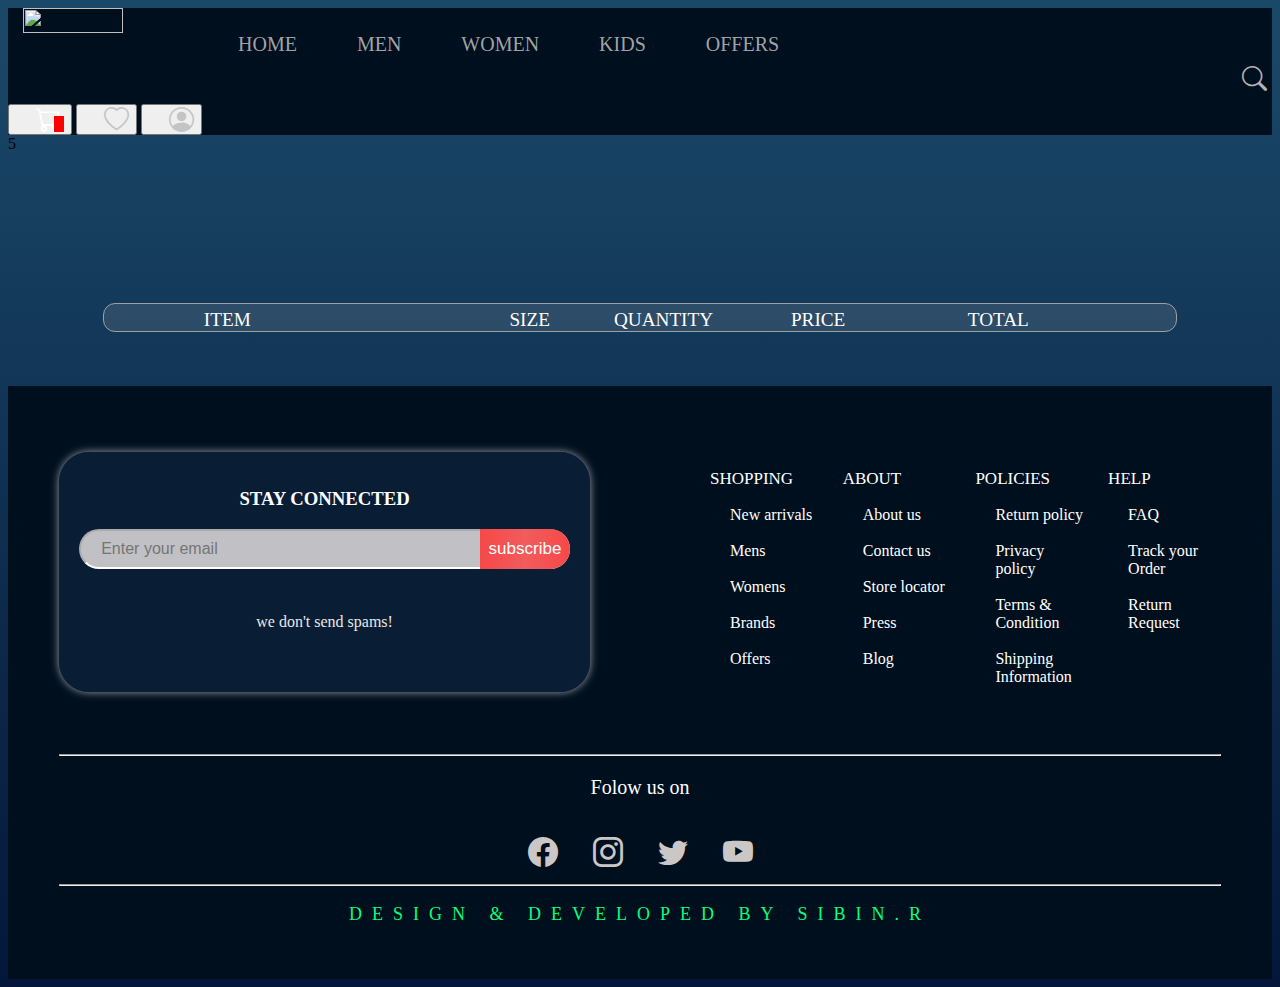
==== cart.html @ 04d4a380 "Add files via upload" ====
<!DOCTYPE.html>
<head>
    <link rel="stylesheet" type="text/css" href="ecom.css">
	<script src="./product.js"></script>
    <script src="./ecom.js"></script>

	<meta name="viewport" content="width=device-width,initial-scale=1">
	<link rel="stylesheet" href="https://cdn.jsdelivr.net/npm/bootstrap-icons@1.9.1/font/bootstrap-icons.css">
	<link rel="stylesheet" href="https://cdn.jsdelivr.net/npm/bootstrap@4.6.2/dist/css/bootstrap.min.css" integrity="sha384-xOolHFLEh07PJGoPkLv1IbcEPTNtaed2xpHsD9ESMhqIYd0nLMwNLD69Npy4HI+N" crossorigin="anonymous">
	<script src="https://cdn.jsdelivr.net/npm/jquery@3.5.1/dist/jquery.slim.min.js" integrity="sha384-DfXdz2htPH0lsSSs5nCTpuj/zy4C+OGpamoFVy38MVBnE+IbbVYUew+OrCXaRkfj" crossorigin="anonymous"></script>
	<script src="https://cdn.jsdelivr.net/npm/bootstrap@4.6.2/dist/js/bootstrap.bundle.min.js" integrity="sha384-Fy6S3B9q64WdZWQUiU+q4/2Lc9npb8tCaSX9FK7E8HnRr0Jz8D6OP9dO5Vg3Q9ct" crossorigin="anonymous"></script>

<title>cart</title>
</head>
<body>


    <div class="navbar navbar-expand-lg navbar-fixed-top " style="width:100%;height:auto;margin-top: 0px;">

        <a class="navbar-brand" href="./ecom.html">
            <img src="./images/pngegg.png" style="width: 100px;margin-left: 15px;height: 25px;">
        </a>
        <nav id="ul1" >
    
            <a href="ecom.html" id="nav">HOME </a>
        <a href="./mens.html"id="nav">MEN </a>
        <a href="./women.html"id="nav">WOMEN </a>
        <a href="./kids.html"id="nav">KIDS </a>
        <a href="#"id="nav">OFFERS</a>
             </nav>
             
             <form class="for1" style="margin-left:auto;">
                <input type="search" required placeholder="search product..">
                <i class="ai bi-search"  style="font-size: 25px;"></i>
              </form>
        

       
              <div class="btn-group">
                
                    
               <button class="btn" id="cart-pg"><i class="bi bi-cart" onclick="carts()" style="color:white"id="id1"><span class="badge" id="num"
                    style="padding:0 5px;font-size:14px;color:white;background-color:red;margin-left:-7px;margin-top:-12px"></span></i> </button>                   
   
        
                <button class="btn" ><i class="bi2 bi-heart" id="id2"></i></button>
                
    <button type="button" class="btn" id="form">
        <i class="bi2 bi-person-circle" id="id3"></i>
    </button>
    <script>
		document. getElementById("form"). onclick = function () {
			location. href ="./form.html";}
	</script>
    </div>
    <div class="ham" ><i class="bi bi-list" onclick="hamb()"></i></div>
</div>
  5
  
       <script>
       
      
     

      window.addEventListener('load',()=>
{
    var ant =JSON.parse(localStorage.getItem('ott'));    

    var yt=document.getElementById("num")

       if(localStorage.length==0){
       yt=style.visibility="None"
       }
       else{
       yt.innerHTML=localStorage.length

       }


let image=ant['pic']
let title=ant['head']
let size =ant['siz']
let price=ant['pr']
let quant=ant['qt']
console.log(image)
          let number = price.match(/(\d+)/);
          let int=parseInt(quant)
    let total=number[0]*int
    let cartrow = document.createElement("div")
    cartrow.classList.add("ti")
    var cartitem = document.getElementsByClassName("cart")[0]
    var cartrowitem = `
   
         <div class="class" style="max-width:100%;height:100px;overflow:hidden">
          <img src= "${image}" style="width:150px;height:90px;">
          <span class="ti1">${title}</span></div>
        
        <span class="ti2">${size} </span>
        <span class="ti3">${quant}</span>
        <span class="ti4">${price}</span>
        <span class="ti5">Rs ${total}/-</span>

        <div class="class1"><button class="btn-md btn-danger" type="button">X</button>
            </div>`
      


cartrow.innerHTML = cartrowitem
cartitem.append(cartrow)
 cartrow.getElementsByClassName("btn-danger")[0].addEventListener('click',remove)
 function remove(event){
    localStorage.removeItem('ott')
                    var c=event.target
                    c.parentElement.parentElement.remove()
                 }}
 
)


           </script>
<div class="cart">
            <div class="div" style="display:flex;max-width:75%;margin-top: 5px;
            font-size: 1.5vw;margin-left: 100px;margin-right:60px;color: white;">
             <label style=" width: 38%;" >ITEM</label>
             <label style=" width: 13%;">SIZE</label>
             <label style=" width: 22%;">QUANTITY</label>
             <label style=" width: 22%;">PRICE</label>
             <label style=" width: 0%;">TOTAL</label>
            </div>      
   
        </div>
            <script>
                var a=document.getElementsByClassName("btn-danger")
                for(var i=0;i<a.length;i++){
                var b=a[i]
                 b.addEventListener('click',remove)
                 function remove(event){
                    var c=event.target
                    c.parentElement.parentElement.remove()
                 }}
             </script>
        <style>
          @media(max-width:700px){
            .class{
                width: 200px;
            }
          }
         .ti1{
            font-size: 1.3vw;
            padding-top:30px;
            line-height: 40px; 
         }
           .ti2,.ti3,.ti4,.ti5{
                padding-top:30px;
                line-height: 40px;  
                font-size: 1.6vw;
              
            }
            .class{
                padding: 5px 5px 5px 5px;
            }
            .td{margin-top:1.6vw;
                margin-left: 77px;
                color: white;
            }
         
            .cart{
                margin-right: auto;
                margin-left: auto;
                margin-top: 150px;
                box-sizing: border-box;
                border: 1px solid rgb(161, 160, 160);
                border-radius: 12px;
                background-color: #b1b1b12a;
                width: 85%;
                overflow: hidden;

            }
            
.ti1 { float: center; width:10%; }
.ti2 { float: left; width: 8%; }
.ti3 { float: left; width: 5%; }
.ti4 { float: left; width: 10%; }

.ti5{ float: left; width: 10%;  }

            .ti{
              
                box-sizing: border-box;
                border: 1px solid rgb(161, 160, 160);
                display:inline-flex;
                flex-direction: row;
                justify-content: space-around;
                width: 100%;
                height:auto;
                background-color: #0c0c0c36;
                color: white;
                margin-top: 10px;
                
            }
            .btn-danger{
                margin-top:30px;
                line-height: 40px;  
                font-size: 20px;
               
            }
            body{
                background-image: linear-gradient(rgb(27, 73, 105),rgb(4, 23, 59));

            }
            </style>
            	
	<br><br><br>
          

<div class="footer">
	<div class="footer2">	
<div class="contain" id="footer">
	<h3 style="color: white;margin-top: 16px;">STAY CONNECTED</h3>
	<div id="form2">
	<input type="email"id="email" placeholder="Enter your email" >
<button id="submit">subscribe</button></div><br>
<p style="color: rgb(232, 232, 232);">we don't send spams! </p>
</div>

<div class="content">
<div id="os1">
<p style="margin-left: 20px;font-size: 17px;">SHOPPING</p>
	<ol><li>New arrivals</li><br><br>
	<li>Mens</li><br><br>
	<li>Womens</li><br><br>
	<li>Brands</li><br><br>
	<li>Offers</li></ol>
	</div>

<div id="os2">
	<p style="margin-left: 20px;font-size: 17px;">ABOUT</p>
	<ul>	<li>About us</li><br><br>
		<li>Contact us</li><br><br>
		<li>Store locator</li><br><br>
		<li>Press</li><br><br>
		<li>Blog</li></ul>
		</div>


		<div id="os3">
			<p style="margin-left: 20px;font-size: 17px;">	POLICIES</p>
			<ul>	<li>Return policy</li><br><br>
				<li>Privacy policy</li><br><br>
				<li>Terms & Condition</li><br><br>
				<li>Shipping Information</li><br>
			</ul>
				</div>
				<div id="os4">
					<p style="margin-left: 20px;font-size: 17px;">HELP</p>
					<ul>	<li>FAQ</li><br><br>
						<li>Track your Order</li><br><br>
						<li>Return Request</li><br><br>
						
					</ul>
						</div></div></div><br><br><br>
<hr>
						<div id="span">
							<p style="color:rgb(255, 255, 255);font-size: 20px;text-align: center; " >Folow us on</p><br>
						<div class="icons" style="display:flex;margin:auto;gap:35px;justify-content: center;">
							<i class="bi bi-facebook" id="social1" ></i>
							<i class="bi bi-instagram"  id="social2"></i>
							<i class="bi bi-twitter"  id="social3"></i>
							<i class="bi bi-youtube" id="social4"></i>	
						</div></div>
<hr>
<p style=" text-align:center;color:rgb(8, 255, 123);letter-spacing:10px;font-size:18px">DESIGN & DEVELOPED BY SIBIN.R</p>
</div>
</body>
</html>
---- ecom.css ----
#land{
	display: grid;
	grid-template-columns:  1fr 1fr;
	grid-template-rows: 1fr ;
	background-image:url("./images/wave-haikei.png" );
	max-width: 100%; 
	height: auto;
	 background-repeat: no-repeat;
	 background-size: cover;
	 padding-top: 5vw;
	 
	
}
#landimg{
	margin: auto;
	max-width:100% ;
	height: auto;
	
}

.shoe{
max-width:100%;
height: auto;
}
.shoe:hover{
	transform: rotate(45deg);
	transition: ease-in-out 0.5s;
}
.section{
	max-width: 580px;
	height: auto;
	display:flex;
	flex-direction:column;
	row-gap: 60px;

}
.text{margin-top: 20px;
	align-self: flex-end;
	max-width: 580px;
	max-height: 450px;
	color: white;
	padding:20px;
	backdrop-filter: blur(40px);
	border-color: white;
	border-width: 5px;
	box-sizing: border-box;
	background: rgba(1, 1, 1, 0.02);
	box-shadow: 0 8px 20px 0 rgba(52, 52, 52, 0.37);
	backdrop-filter: blur( 4px );
	border-radius: 10px;
	border: 1px solid rgba(255, 255, 255, 0.156);	
}
.group{
	display: inline-flex;
	justify-content: space-between;
	
}
@media(max-width:950px){
#land{
	padding:0px;
	display: grid;
	grid-template-columns: 1fr ;
	max-width: 100%;
	height:auto;


}
#landimg{

	justify-content: center;
	margin-top:60px;
}
.shoe{
	max-width: 80%;
	height: auto;
}


.section{
	width:80%;
	display: flex;
	margin:auto;
	margin-bottom: 10px;
}

.group{
	display: grid;
	grid-template-columns: 1fr;
	gap: 30px;
	max-width:100%;
	height: auto;
}
}


#q{
	margin-left: 150px;
}

#nav.active{
	color: white;
}
#nav{
	text-decoration: none;
	font-size: 20px;
	border-width: 3px solid;
	border-color: coral;
	box-sizing: border-box;
	color: rgba(189, 189, 189, 0.872);
	margin-left: 30px;
}

#nav:hover{
		box-sizing: border-box;
	border-width: 4px;
	color: white;
	border-color: green;
	
}
 
form{
    position:relative;
    top: 10;
    transform: translate(0%,0%);
    transition: all 0.5s;
    width: 50px;
    height: 32px;
    background:none;
    box-sizing: border-box;
    border-radius: 25px;
    border: 4px solid none;
    padding: 10px;
}

input{
    position: absolute;
    top: 0;
    left: 0;
    width: 100%;;
    height: 32px;
    line-height: 30px;
    outline: 0;
    border-width: 10 solid;
	border-color: white;
    display: none;
    font-size: 1em;
    border-radius: 20px;
    padding: 0 20px;
}

.ai{
    box-sizing: border-box;
    padding: 0px;
    width: 35px;
    height: 32px;
    position: absolute;
    top: 0;
    right: 0;
    border-radius: 50%;
    color: #b3b3b7;
    text-align: center;
    font-size: 25px;
    transition: all 1s;
}

form:hover
{
    width:155px;
    cursor: pointer;
	top: 10px;
}

form:hover input
{
    display: block;
	top:0;
}

form:hover .ai
{
    background: #07051a;
    color: white;
	top: 0;
	padding: 1;
	display: block;
}
.navbar{

	background-color:#000f1e;
	max-width:100%;
	height:auto;
	margin-top: 20px;
	
	
	}
	
#ul1
{
width: 45%;
column-gap: 30px;
display: flex;
margin-left: 200px;

}

.ham {
    display: none;
}
@media(max-width:1200px)
{
	.navbar{
		max-width:100%;
	}
	
	.ham{
		color: rgba(189, 189, 189, 0.872);
		font-size: 28px;
		margin-top: 0px;
		display: block;
		position: relative;
	}
	.ham:hover{
		color:rgb(255, 255, 255);}
		#nav{
			text-decoration: none;
			font-size: 20px;
			display: block;
			color: rgba(189, 189, 189, 0.872);
		}
		
#ul1
{
	width:100%;
	background-color:#000f1e5d;
	backdrop-filter: blur(50px);
text-align: center;
margin-top: 200px;
padding: 10px;
margin-left: 0px;
}

.btn-group{
	display:none;
	flex-direction: column;
	width: 30px;
	height:20px;
	font-size: 10px;
	position: absolute;
	padding-top: 50px;

}
#id1,#id2,#id3{
	display: none;
}
	#ul1{
			display: none;
			position: absolute;
			
}
.form:hover{
	width:150px;
}
}

#id1,#id2,#id3{
	color: rgba(189, 189, 189, 0.872);
	font-size: 25px;
    margin-left: 20px;
	margin-top: 0px;
}
#id1:hover{
   color:rgb(255, 255, 255);
   transition: ease .0s;
}
#id2:hover{
   color:rgb(255, 255, 255);
   transition: ease .0s;
}
#id3:hover{
	 color:rgb(255, 255, 255);
	transition: ease .0s;
}



.shop{
	
background-color: rgba(1, 1, 1, 0.25);
padding: 10px;
border-radius:6px;
font-size: 1vw;
border-width: 2px;
border-color:rgb(32, 209, 212);
border-style: solid;
color: white;
}

.shop:hover{
	box-shadow:0px 0px 10px 0px rgb(3, 250, 254);
	color: rgb(255, 255, 255);
	border-color:  rgb(32, 209, 212);
	background-color:rgba(255, 255, 255, 0.053); ;
	backdrop-filter:blur(30px);
}
.cardl{
	padding: 5px;
	background: rgba(1, 1, 1, 0.088);
	box-shadow: 0 8px 20px 0 rgba(52, 52, 52, 0.37);
backdrop-filter: blur( 4px );
border-radius: 10px;
border: 1px solid rgba( 255, 255, 255, 0.18 );	
max-width:275px;
max-height:80px;

}
.cardl:hover{
	box-shadow: 0 8px 20px 0 rgba(183, 183, 183, 0.68);
	background: rgba(244, 50, 50, 0.277);
	
	backdrop-filter: blur( 4px );
	border-radius: 10px;
	border: 1px solid rgba( 255, 255, 255, 0.18 );	
}
.card-img{
transform: scale(1.35);
	
}
.card-img:hover{
	transform: scale(1.55);
		
	}
.look{
	height: 55px;
	width:250px;
	background-color:rgba(225, 198, 206, 0.53);
	padding:15px;
	font-size: 1.3vw;
}
 .look:hover{
	background-color:rgba(251, 221, 221, 0.867);
	color:black;

}


.card-deck
{ justify-content:center;
	gap: 20px;
	margin-top: 40px;
	display:flex;
	width: 100%;
}
@media(max-width:750px){
	.card-deck  {
        align-items: center;
        margin-top: 40px;
        display:flex;
        flex-direction: column;
        width: 100%;
        column-gap: 20px;
        row-gap: 20px;
        height: auto;
    }

.cards{
	display: flex;
	flex-direction: column;
	position: relative;
	width: 235px;
	height: auto;
margin: auto;
}

}
.cards{
width: 240px;
box-sizing: border-box;
height: auto;
position: relative;
border-radius: 15px; 
background-color: #ff9db24b;
box-shadow:0px 0px 2px 0px rgb(243, 242, 242);
}

.cards:hover{
box-shadow:0px 0px 4px 0px rgb(255, 3, 121);
background-image: linear-gradient( #fadfe7,rgb(250, 145, 145));

}
.card-img-top{
	
	background-color: rgba(255, 255, 255, 0.024);
	height: 180px;
	padding: 15px;
	border-radius: 15px;
width: 250px;
}
.like1{
	color:rgb(255, 28, 115);	
}
#like{
font-size: 20px;
color: rgb(187, 185, 185);}

#like:hover{
color:rgb(255, 28, 115);
}


#card-body{
	background-color: rgba(255, 255, 255, 0.051);
	width:100%;
	height:auto;
	padding: 10px 10px;
	position: relative;

}
.bi-star-fill{
	color:rgb(227, 194, 3);
}

.product-detail{
	color: rgb(0, 0, 0);

}
#size{
	margin-left: -20px;
	text-align:left;
	font-size: 18px;
	list-style: none;

}
li{
	display: inline;
}

#size1{
	text-align:center;
	box-sizing: border-box;
	border-radius: 100%;
	background-color:rgba(255, 179, 202, 0.995);
	color: black;
	width: 20px;
	font-size: 13px;
	height: 20px;
	text-decoration: none;
	line-height: 21px;
	display: inline-block;
}
#size1:hover{
	background-color:rgb(255, 83, 163);}
#size1.check{
	background-color:rgb(255, 83, 163);}

#price{
	box-sizing: border-box;
	border-color: deeppink;
	font-weight: bolder;
	background-color:rgba(255, 179, 202, 0.995);
	color: black;
	height: 27px;
	width: 120px;
	text-decoration: none;
font-size: 11px;
border-radius: 30px;
margin-left: 5px;

}
#price:hover{
	background-image:linear-gradient(to right,rgb(255, 69, 69), rgb(253, 118, 181));
}


.carousel-inner img{
	border-radius: 30px;
	height:450px;
	width: 98.5%;
	margin-top:10px;
	margin-bottom: 5px;
	margin-left: 10px;
}
.carousel-item{
	max-height: 500px;
}
@media(max-width:750px)
{
	.carousel-item{
		max-height: 220px;
	}
	.carousel-inner img{
		height:200px ;
	}

}
  #card2 
  {  
	margin-top: 10px;
	max-width:100%;
column-gap: 20px;
display:flex;
max-height: 600px;
padding: 10px;
background-size:cover;
align-items: center;
background: rgba(253, 253, 253, 0.064);
box-shadow: 0 8px 22px 0 rgba(195, 174, 174, 0.37);
backdrop-filter: blur( 4px );
border-radius: 10px;
border: 1px solid rgba( 255, 255, 255, 0.18 );	

}
@media(max-width:750px){
	#card2{
	display: grid;
    height: 600px;
	row-gap: 30px;
grid-row:3 ;
	}
	.card{
	height: 200px;
	}
}
h1{
	margin-top: 0;
	text-align: center;
	color: rgb(255, 255, 255);

}

  #men,#women,#kids{
width: 170px;
height: 40px;
position: absolute;
top: 80%;
left: 30%;
background-color: rgb(255, 42, 4);
font-weight: 17px;
font-size: 17px;
color: rgb(255, 255, 255);
box-sizing: border-box;
border: none;


  }
   #men:hover,#women:hover,#kids:hover{
	  background-color: rgb(255, 255, 255);
	  color: rgb(255, 42, 4);
  }
  #c1{
	overflow: hidden;
	max-width: auto;
height: auto;
justify-content: space-around;

  }
  #c1:hover{
	  transform:scale(1.05);
	transition:ease-in-out .4s;
	
  }
 

.brands{
	padding: 15px;
	display: flex;
	flex-direction: row;
	justify-content:space-evenly;
	
	background-image:linear-gradient(to right,rgb(255, 145, 151),rgb(251, 53, 102),rgb(255, 0, 55));
}
.pic{
	max-width: 100px;
	height: 100px;
}
@media(max-width:750px){
	
	.pic{
		max-width: 40px;
		height: 50px;
	}
}

.footer{
	padding: 4vh 4vw;
	max-height:auto;
	max-width: 100%;
	background-color:#000f1e;

	

}
.footer2{
	text-align: center;
	display: grid;
	grid-template-columns: repeat(2,1fr);
	grid-gap: 100px;
	
}
#footer{
	background-color: #0e2741a3;
	border-radius: 30px;
	border-width: 10px white;
	box-shadow: 0px 0px 8px 0px rgba(255, 255, 255, 0.611);
	height:200px;
	max-width:auto;
	margin-top:30px;
	padding: 20px 20px 20px 20px;
	
}
#form2{
	border-radius: 0px solid;
	height: 50px;
	position: relative;
	max-width: auto;
	margin-top: 0px;
	
}
#email{
	display: block;
	position: absolute;
	max-width: auto;
	height: 40px;
	background-color: rgba(243, 236, 236, 0.791);
	
	

	}
#submit{
	background-image:linear-gradient(to right,rgb(246, 72, 72),rgb(241, 92, 92),rgb(246, 72, 72));
	border-color: white;
	color: white;
	width:90px;
	height:40px;
	float: right;
	border-radius: 30px;
	position:relative;
	border-top-left-radius: 0px;
	border-bottom-left-radius:0px;
	border-style:none;
	font-size: 17px;
}
#submit:hover{
transform:scale(1.04);
}
#span{
	height:100px;
	max-width:auto;
margin: auto;
justify-content: center;

}
.content{
	display:grid;
	margin-top: 30px;
	grid-template-columns: 1fr 1fr 1fr 1fr;

	 
}
@media(max-width:750px){
	.footer2{
		display: grid;
		grid-template-columns: 1fr;
		}

	.content{
		
		margin: auto;
		display: grid;
		grid-template-columns:1fr 1fr ;
		row-gap: 100px;
	}

}


#social1,#social2,#social3,#social4{
	font-size: 30px;
	color: rgb(203, 199, 199);
	
}
#social1:hover{
	color: rgb(6, 127, 255);
	transform:scale(1.22);
}
#social2:hover{
	color: rgb(255, 101, 139);
	transform:scale(1.22);
}

#social3:hover{
	color: rgb(60, 190, 255);
	transform:scale(1.22);
}
#social4:hover{
	color: rgb(245, 3, 3);
	transform:scale(1.22);
}

#os1,#os2,#os3,#os4{

	display: table-row;
	color: #ffffff;
	background-color:none;
	height: 150px;
	max-width:auto;
	text-align:left;
	list-style: none;
	row-gap: 20px;	
	
}
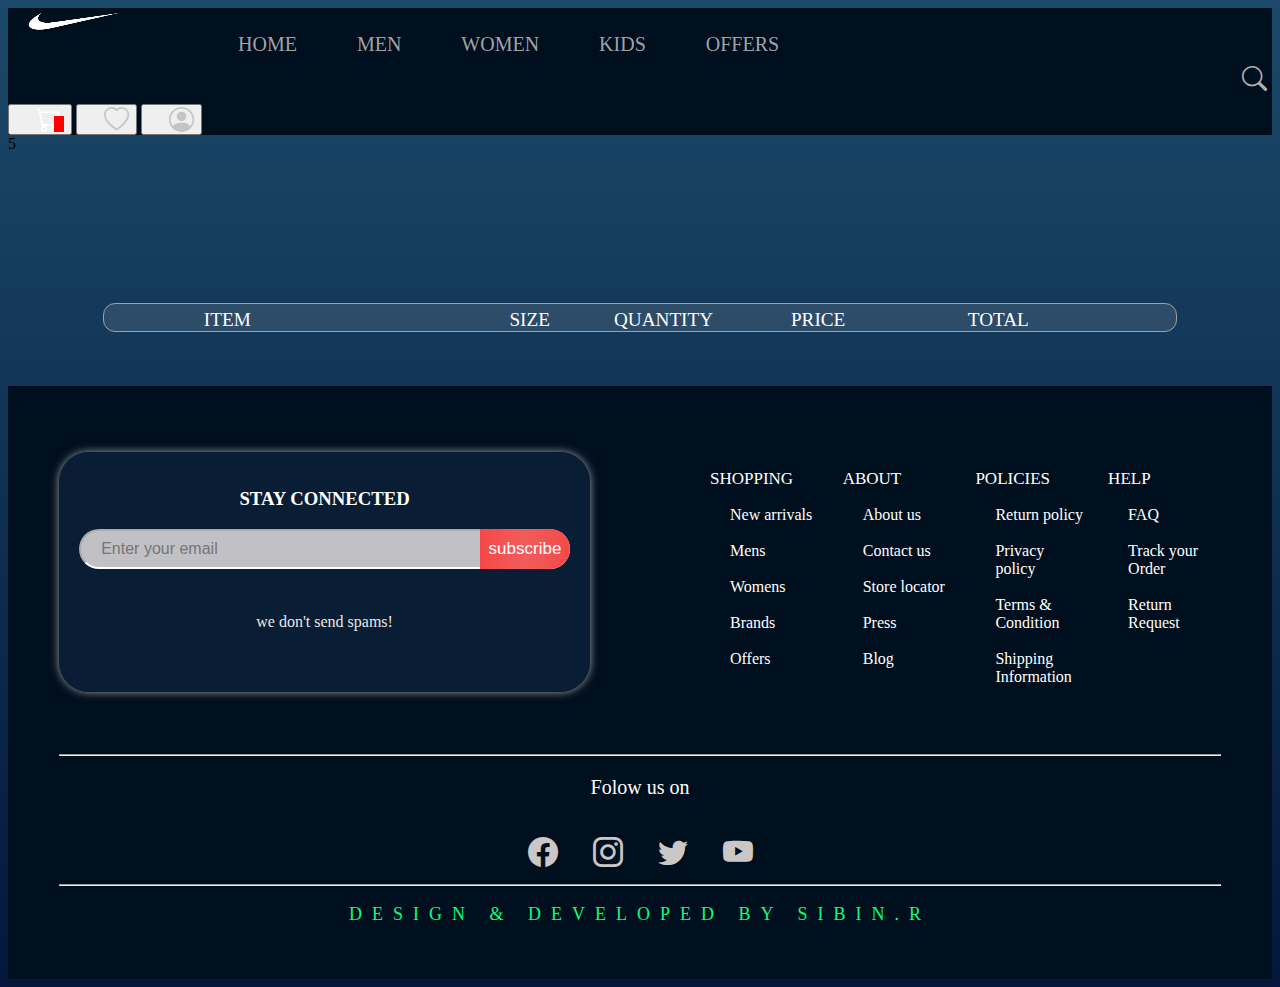
==== commit 8eb48d05: "Add files via upload" ====
--- a/cart.html
+++ b/cart.html
@@ -1,8 +1,8 @@
 <!DOCTYPE.html>
 <head>
-    <link rel="stylesheet" type="text/css" href="ecom.css">
+    <link rel="stylesheet" type="text/css" href="index.css">
 	<script src="./product.js"></script>
-    <script src="./ecom.js"></script>
+    <script src="./index.js"></script>
 
 	<meta name="viewport" content="width=device-width,initial-scale=1">
 	<link rel="stylesheet" href="https://cdn.jsdelivr.net/npm/bootstrap-icons@1.9.1/font/bootstrap-icons.css">
@@ -17,7 +17,7 @@
 
     <div class="navbar navbar-expand-lg navbar-fixed-top " style="width:100%;height:auto;margin-top: 0px;">
 
-        <a class="navbar-brand" href="./ecom.html">
+        <a class="navbar-brand" href="./index.html">
             <img src="./images/pngegg.png" style="width: 100px;margin-left: 15px;height: 25px;">
         </a>
         <nav id="ul1" >
--- a/index.css
+++ b/index.css
@@ -0,0 +1,716 @@
+
+
+
+
+#land{
+	display: grid;
+	grid-template-columns:  1fr 1fr;
+	grid-template-rows: 1fr ;
+	background-image:url("./images/wave-haikei.png" );
+	max-width: 100%; 
+	height: auto;
+	 background-repeat: no-repeat;
+	 background-size: cover;
+	 padding-top: 5vw;
+	 
+	
+}
+#landimg{
+	margin: auto;
+	max-width:100% ;
+	height: auto;
+	
+}
+
+.shoe{
+max-width:100%;
+height: auto;
+}
+.shoe:hover{
+	transform: rotate(45deg);
+	transition: ease-in-out 0.5s;
+}
+.section{
+	max-width: 580px;
+	height: auto;
+	display:flex;
+	flex-direction:column;
+	row-gap: 60px;
+
+}
+.text{margin-top: 20px;
+	align-self: flex-end;
+	max-width: 580px;
+	max-height: 450px;
+	color: white;
+	padding:20px;
+	backdrop-filter: blur(40px);
+	border-color: white;
+	border-width: 5px;
+	box-sizing: border-box;
+	background: rgba(1, 1, 1, 0.02);
+	box-shadow: 0 8px 20px 0 rgba(52, 52, 52, 0.37);
+	backdrop-filter: blur( 4px );
+	border-radius: 10px;
+	border: 1px solid rgba(255, 255, 255, 0.156);	
+}
+.group{
+	display: inline-flex;
+	justify-content: space-between;
+	
+}
+@media(max-width:950px){
+#land{
+	padding:0px;
+	display: grid;
+	grid-template-columns: 1fr ;
+	max-width: 100%;
+	height:auto;
+
+
+}
+#landimg{
+
+	justify-content: center;
+	margin-top:60px;
+}
+.shoe{
+	max-width: 80%;
+	height: auto;
+}
+
+
+.section{
+	width:80%;
+	display: flex;
+	margin:auto;
+	margin-bottom: 10px;
+}
+
+.group{
+	display: grid;
+	grid-template-columns: 1fr;
+	gap: 30px;
+	max-width:100%;
+	height: auto;
+}
+}
+
+
+#q{
+	margin-left: 150px;
+}
+
+#nav.active{
+	color: white;
+}
+#nav{
+	text-decoration: none;
+	font-size: 20px;
+	border-width: 3px solid;
+	border-color: coral;
+	box-sizing: border-box;
+	color: rgba(189, 189, 189, 0.872);
+	margin-left: 30px;
+}
+
+#nav:hover{
+		box-sizing: border-box;
+	border-width: 4px;
+	color: white;
+	border-color: green;
+	
+}
+ 
+form{
+    position:relative;
+    top: 10;
+    transform: translate(0%,0%);
+    transition: all 0.5s;
+    width: 50px;
+    height: 32px;
+    background:none;
+    box-sizing: border-box;
+    border-radius: 25px;
+    border: 4px solid none;
+    padding: 10px;
+}
+
+input{
+    position: absolute;
+    top: 0;
+    left: 0;
+    width: 100%;;
+    height: 32px;
+    line-height: 30px;
+    outline: 0;
+    border-width: 10 solid;
+	border-color: white;
+    display: none;
+    font-size: 1em;
+    border-radius: 20px;
+    padding: 0 20px;
+}
+
+.ai{
+    box-sizing: border-box;
+    padding: 0px;
+    width: 35px;
+    height: 32px;
+    position: absolute;
+    top: 0;
+    right: 0;
+    border-radius: 50%;
+    color: #b3b3b7;
+    text-align: center;
+    font-size: 25px;
+    transition: all 1s;
+}
+
+form:hover
+{
+    width:155px;
+    cursor: pointer;
+	top: 10px;
+}
+
+form:hover input
+{
+    display: block;
+	top:0;
+}
+
+form:hover .ai
+{
+    background: #07051a;
+    color: white;
+	top: 0;
+	padding: 1;
+	display: block;
+}
+.navbar{
+
+	background-color:#000f1e;
+	max-width:100%;
+	height:auto;
+	margin-top: 20px;
+	
+	
+	}
+	
+#ul1
+{
+width: 45%;
+column-gap: 30px;
+display: flex;
+margin-left: 200px;
+
+}
+
+.ham {
+    display: none;
+}
+@media(max-width:1200px)
+{
+	.navbar{
+		max-width:100%;
+	}
+	
+	.ham{
+		color: rgba(189, 189, 189, 0.872);
+		font-size: 28px;
+		margin-top: 0px;
+		display: block;
+		position: relative;
+	}
+	.ham:hover{
+		color:rgb(255, 255, 255);}
+		#nav{
+			text-decoration: none;
+			font-size: 20px;
+			display: block;
+			color: rgba(189, 189, 189, 0.872);
+		}
+		
+#ul1
+{
+	width:100%;
+	background-color:#000f1e5d;
+	backdrop-filter: blur(50px);
+text-align: center;
+margin-top: 200px;
+padding: 10px;
+margin-left: 0px;
+}
+
+.btn-group{
+	display:none;
+	flex-direction: column;
+	width: 30px;
+	height:20px;
+	font-size: 10px;
+	position: absolute;
+	padding-top: 50px;
+
+}
+#id1,#id2,#id3{
+	display: none;
+}
+	#ul1{
+			display: none;
+			position: absolute;
+			
+}
+.form:hover{
+	width:150px;
+}
+}
+
+#id1,#id2,#id3{
+	color: rgba(189, 189, 189, 0.872);
+	font-size: 25px;
+    margin-left: 20px;
+	margin-top: 0px;
+}
+#id1:hover{
+   color:rgb(255, 255, 255);
+   transition: ease .0s;
+}
+#id2:hover{
+   color:rgb(255, 255, 255);
+   transition: ease .0s;
+}
+#id3:hover{
+	 color:rgb(255, 255, 255);
+	transition: ease .0s;
+}
+
+
+
+.shop{
+	
+background-color: rgba(1, 1, 1, 0.25);
+padding: 10px;
+border-radius:6px;
+font-size: 1vw;
+border-width: 2px;
+border-color:rgb(32, 209, 212);
+border-style: solid;
+color: white;
+}
+
+.shop:hover{
+	box-shadow:0px 0px 10px 0px rgb(3, 250, 254);
+	color: rgb(255, 255, 255);
+	border-color:  rgb(32, 209, 212);
+	background-color:rgba(255, 255, 255, 0.053); ;
+	backdrop-filter:blur(30px);
+}
+.cardl{
+	padding: 5px;
+	background: rgba(1, 1, 1, 0.088);
+	box-shadow: 0 8px 20px 0 rgba(52, 52, 52, 0.37);
+backdrop-filter: blur( 4px );
+border-radius: 10px;
+border: 1px solid rgba( 255, 255, 255, 0.18 );	
+max-width:275px;
+max-height:80px;
+
+}
+.cardl:hover{
+	box-shadow: 0 8px 20px 0 rgba(183, 183, 183, 0.68);
+	background: rgba(244, 50, 50, 0.277);
+	
+	backdrop-filter: blur( 4px );
+	border-radius: 10px;
+	border: 1px solid rgba( 255, 255, 255, 0.18 );	
+}
+.card-img{
+transform: scale(1.35);
+	
+}
+.card-img:hover{
+	transform: scale(1.55);
+		
+	}
+.look{
+	height: 55px;
+	width:250px;
+	background-color:rgba(225, 198, 206, 0.53);
+	padding:15px;
+	font-size: 1.3vw;
+}
+ .look:hover{
+	background-color:rgba(251, 221, 221, 0.867);
+	color:black;
+
+}
+
+
+.card-deck
+{ justify-content:center;
+	gap: 20px;
+	margin-top: 40px;
+	display:flex;
+	width: 100%;
+}
+@media(max-width:750px){
+	.card-deck  {
+        align-items: center;
+        margin-top: 40px;
+        display:flex;
+        flex-direction: column;
+        width: 100%;
+        column-gap: 20px;
+        row-gap: 20px;
+        height: auto;
+    }
+
+.cards{
+	display: flex;
+	flex-direction: column;
+	position: relative;
+	width: 235px;
+	height: auto;
+margin: auto;
+}
+
+}
+.cards{
+width: 240px;
+box-sizing: border-box;
+height: auto;
+position: relative;
+border-radius: 15px; 
+background-color: #ff9db24b;
+box-shadow:0px 0px 2px 0px rgb(243, 242, 242);
+}
+
+.cards:hover{
+box-shadow:0px 0px 4px 0px rgb(255, 3, 121);
+background-image: linear-gradient( #fadfe7,rgb(250, 145, 145));
+
+}
+.card-img-top{
+	
+	background-color: rgba(255, 255, 255, 0.024);
+	height: 180px;
+	padding: 15px;
+	border-radius: 15px;
+width: 250px;
+}
+.like1{
+	color:rgb(255, 28, 115);	
+}
+#like{
+font-size: 20px;
+color: rgb(187, 185, 185);}
+
+#like:hover{
+color:rgb(255, 28, 115);
+}
+
+
+#card-body{
+	background-color: rgba(255, 255, 255, 0.051);
+	width:100%;
+	height:auto;
+	padding: 10px 10px;
+	position: relative;
+
+}
+.bi-star-fill{
+	color:rgb(227, 194, 3);
+}
+
+.product-detail{
+	color: rgb(0, 0, 0);
+
+}
+#size{
+	margin-left: -20px;
+	text-align:left;
+	font-size: 18px;
+	list-style: none;
+
+}
+li{
+	display: inline;
+}
+
+#size1{
+	text-align:center;
+	box-sizing: border-box;
+	border-radius: 100%;
+	background-color:rgba(255, 179, 202, 0.995);
+	color: black;
+	width: 20px;
+	font-size: 13px;
+	height: 20px;
+	text-decoration: none;
+	line-height: 21px;
+	display: inline-block;
+}
+#size1:hover{
+	background-color:rgb(255, 83, 163);}
+#size1.check{
+	background-color:rgb(255, 83, 163);}
+
+#price{
+	box-sizing: border-box;
+	border-color: deeppink;
+	font-weight: bolder;
+	background-color:rgba(255, 179, 202, 0.995);
+	color: black;
+	height: 27px;
+	width: 120px;
+	text-decoration: none;
+font-size: 11px;
+border-radius: 30px;
+margin-left: 5px;
+
+}
+#price:hover{
+	background-image:linear-gradient(to right,rgb(255, 69, 69), rgb(253, 118, 181));
+}
+
+
+.carousel-inner img{
+	border-radius: 30px;
+	height:450px;
+	width: 98.5%;
+	margin-top:10px;
+	margin-bottom: 5px;
+	margin-left: 10px;
+}
+.carousel-item{
+	max-height: 500px;
+}
+@media(max-width:750px)
+{
+	.carousel-item{
+		max-height: 220px;
+	}
+	.carousel-inner img{
+		height:200px ;
+	}
+
+}
+  #card2 
+  {  
+	margin-top: 10px;
+	max-width:100%;
+column-gap: 20px;
+display:flex;
+max-height: 600px;
+padding: 10px;
+background-size:cover;
+align-items: center;
+background: rgba(253, 253, 253, 0.064);
+box-shadow: 0 8px 22px 0 rgba(195, 174, 174, 0.37);
+backdrop-filter: blur( 4px );
+border-radius: 10px;
+border: 1px solid rgba( 255, 255, 255, 0.18 );	
+
+}
+@media(max-width:750px){
+	#card2{
+	display: grid;
+    height: 600px;
+	row-gap: 30px;
+grid-row:3 ;
+	}
+	.card{
+	height: 200px;
+	}
+}
+h1{
+	margin-top: 0;
+	text-align: center;
+	color: rgb(255, 255, 255);
+
+}
+
+  #men,#women,#kids{
+width: 170px;
+height: 40px;
+position: absolute;
+top: 80%;
+left: 30%;
+background-color: rgb(255, 42, 4);
+font-weight: 17px;
+font-size: 17px;
+color: rgb(255, 255, 255);
+box-sizing: border-box;
+border: none;
+
+
+  }
+   #men:hover,#women:hover,#kids:hover{
+	  background-color: rgb(255, 255, 255);
+	  color: rgb(255, 42, 4);
+  }
+  #c1{
+	overflow: hidden;
+	max-width: auto;
+height: auto;
+justify-content: space-around;
+
+  }
+  #c1:hover{
+	  transform:scale(1.05);
+	transition:ease-in-out .4s;
+	
+  }
+ 
+
+.brands{
+	padding: 15px;
+	display: flex;
+	flex-direction: row;
+	justify-content:space-evenly;
+	
+	background-image:linear-gradient(to right,rgb(255, 145, 151),rgb(251, 53, 102),rgb(255, 0, 55));
+}
+.pic{
+	max-width: 100px;
+	height: 100px;
+}
+@media(max-width:750px){
+	
+	.pic{
+		max-width: 40px;
+		height: 50px;
+	}
+}
+
+.footer{
+	padding: 4vh 4vw;
+	max-height:auto;
+	max-width: 100%;
+	background-color:#000f1e;
+
+	
+
+}
+.footer2{
+	text-align: center;
+	display: grid;
+	grid-template-columns: repeat(2,1fr);
+	grid-gap: 100px;
+	
+}
+#footer{
+	background-color: #0e2741a3;
+	border-radius: 30px;
+	border-width: 10px white;
+	box-shadow: 0px 0px 8px 0px rgba(255, 255, 255, 0.611);
+	height:200px;
+	max-width:auto;
+	margin-top:30px;
+	padding: 20px 20px 20px 20px;
+	
+}
+#form2{
+	border-radius: 0px solid;
+	height: 50px;
+	position: relative;
+	max-width: auto;
+	margin-top: 0px;
+	
+}
+#email{
+	display: block;
+	position: absolute;
+	max-width: auto;
+	height: 40px;
+	background-color: rgba(243, 236, 236, 0.791);
+	
+	
+
+	}
+#submit{
+	background-image:linear-gradient(to right,rgb(246, 72, 72),rgb(241, 92, 92),rgb(246, 72, 72));
+	border-color: white;
+	color: white;
+	width:90px;
+	height:40px;
+	float: right;
+	border-radius: 30px;
+	position:relative;
+	border-top-left-radius: 0px;
+	border-bottom-left-radius:0px;
+	border-style:none;
+	font-size: 17px;
+}
+#submit:hover{
+transform:scale(1.04);
+}
+#span{
+	height:100px;
+	max-width:auto;
+margin: auto;
+justify-content: center;
+
+}
+.content{
+	display:grid;
+	margin-top: 30px;
+	grid-template-columns: 1fr 1fr 1fr 1fr;
+
+	 
+}
+@media(max-width:750px){
+	.footer2{
+		display: grid;
+		grid-template-columns: 1fr;
+		}
+
+	.content{
+		
+		margin: auto;
+		display: grid;
+		grid-template-columns:1fr 1fr ;
+		row-gap: 100px;
+	}
+
+}
+
+
+#social1,#social2,#social3,#social4{
+	font-size: 30px;
+	color: rgb(203, 199, 199);
+	
+}
+#social1:hover{
+	color: rgb(6, 127, 255);
+	transform:scale(1.22);
+}
+#social2:hover{
+	color: rgb(255, 101, 139);
+	transform:scale(1.22);
+}
+
+#social3:hover{
+	color: rgb(60, 190, 255);
+	transform:scale(1.22);
+}
+#social4:hover{
+	color: rgb(245, 3, 3);
+	transform:scale(1.22);
+}
+
+#os1,#os2,#os3,#os4{
+
+	display: table-row;
+	color: #ffffff;
+	background-color:none;
+	height: 150px;
+	max-width:auto;
+	text-align:left;
+	list-style: none;
+	row-gap: 20px;	
+	
+}
+   
+	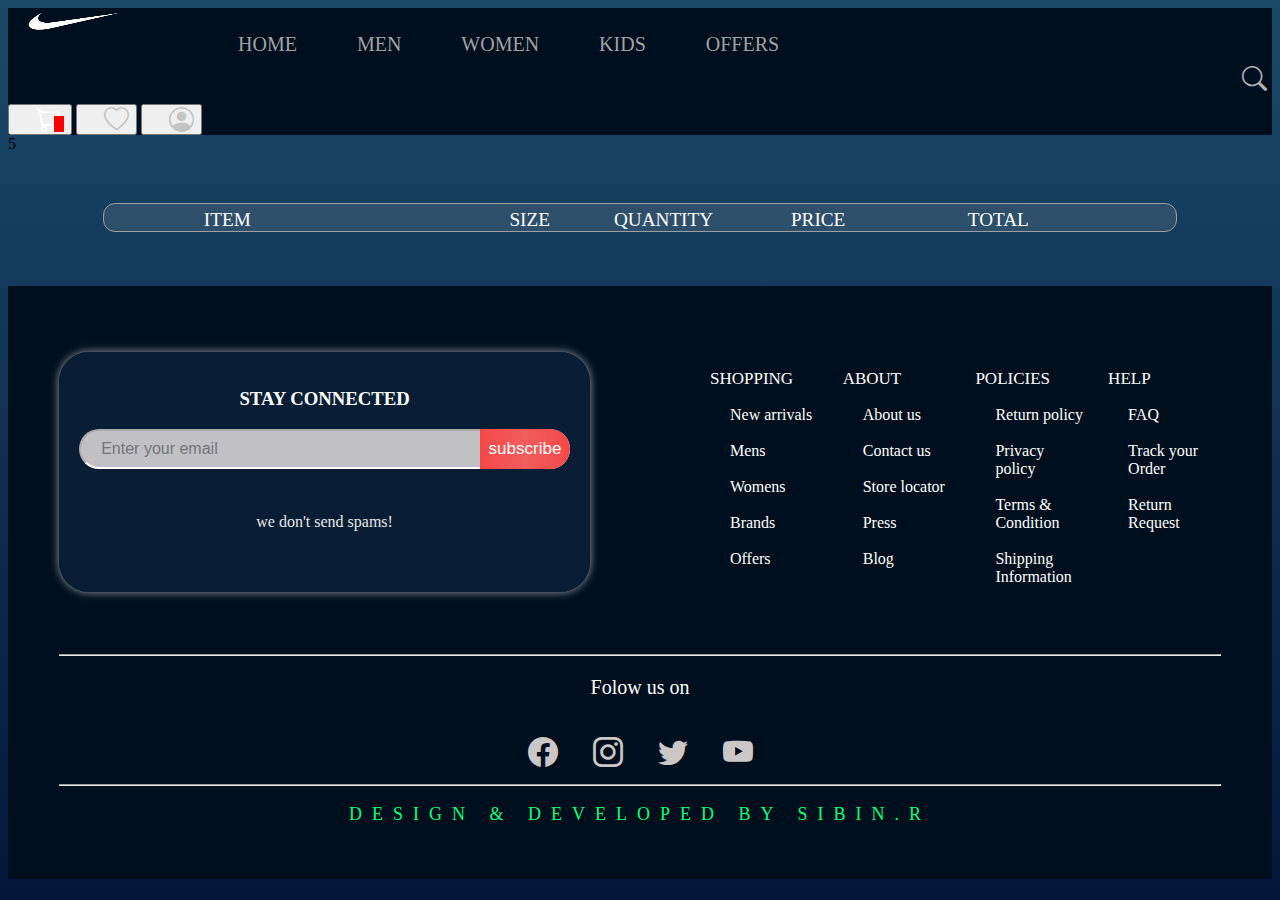
==== commit e3bfb624: "Update cart.html" ====
--- a/cart.html
+++ b/cart.html
@@ -22,7 +22,7 @@
         </a>
         <nav id="ul1" >
     
-            <a href="ecom.html" id="nav">HOME </a>
+            <a href="./index.html" id="nav">HOME </a>
         <a href="./mens.html"id="nav">MEN </a>
         <a href="./women.html"id="nav">WOMEN </a>
         <a href="./kids.html"id="nav">KIDS </a>
@@ -167,7 +167,7 @@
             .cart{
                 margin-right: auto;
                 margin-left: auto;
-                margin-top: 150px;
+                margin-top: 50px;
                 box-sizing: border-box;
                 border: 1px solid rgb(161, 160, 160);
                 border-radius: 12px;
@@ -272,4 +272,4 @@
 <p style=" text-align:center;color:rgb(8, 255, 123);letter-spacing:10px;font-size:18px">DESIGN & DEVELOPED BY SIBIN.R</p>
 </div>
 </body>
-</html>+</html>
--- a/index.css
+++ b/index.css
@@ -11,7 +11,7 @@
 	height: auto;
 	 background-repeat: no-repeat;
 	 background-size: cover;
-	 padding-top: 5vw;
+	 padding-top: 3vw;
 	 
 	
 }
@@ -93,6 +93,7 @@
 	gap: 30px;
 	max-width:100%;
 	height: auto;
+	margin:auto;
 }
 }
 
@@ -713,4 +714,4 @@
 	
 }
    
-	+	
